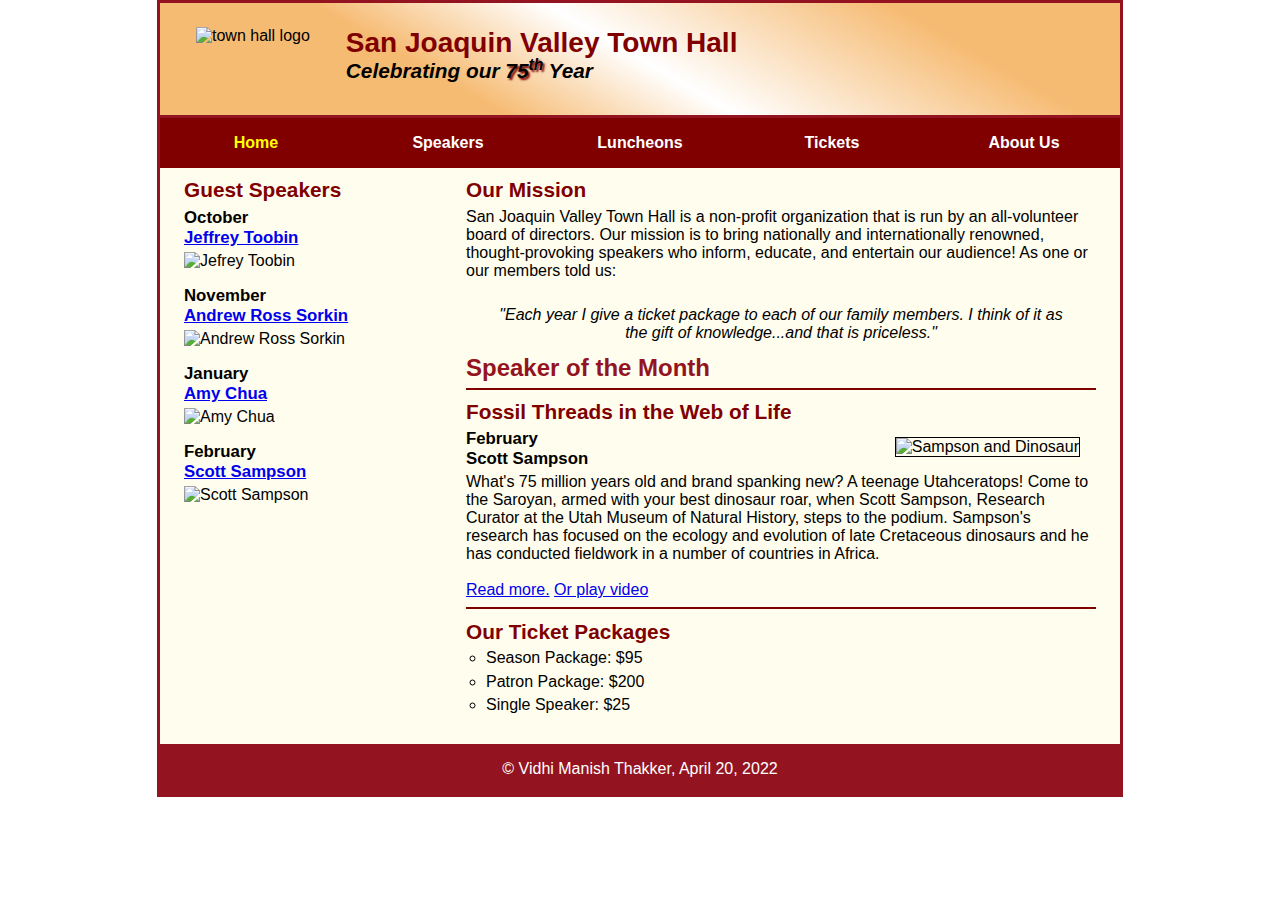
==== index.html @ 9b31e3f9 "Add files via upload" ====
<!DOCTYPE html>
<html lang="en">

<head>
	<meta charset="utf-8">
	<meta name="viewport" content="width+device-width, initial-scale=1">
	<title>San Joaquin Valley Town Hall</title>
	<link rel="shortcut icon" href="images/favicon.ico">
	<link rel="stylesheet" href="styles/normalize.css">
	<link rel="stylesheet" href="styles/main.css">
    <link rel="stylesheet" href="styles/slicknav.css">
	<script src="https://code.jquery.com/jquery-3.2.1.min.js"></script>
    <script src="js/jquery.slicknav.min.js"></script>
	<script type="text/javascript">
    	$(document).ready(function(){
			$('#nav_menu').slicknav({prependTo:"#mobile_menu"});
    	});
    </script>
</head>


<body>
	<header>
		<img alt="town hall logo" height=80px src="/Users/vidhithakker/Desktop/IS117-006/MurachV04_StudentFiles/solutions/town_hall_1/images/town_hall_logo.gif"></img>
		<h2>San Joaquin Valley Town Hall</h2>
		<h3>Celebrating our <em class="shadow">75<sup>th</sup></em> Year</h3>
	</header>

	<nav id="mobile_menu"></nav>
	<nav id="nav_menu">
    	<ul>
			<li> <a href="/Users/vidhithakker/Desktop/IS117-006/MurachV04_StudentFiles/exercises/town_hall_1/index.html" class="current">Home</a> </li>
			<li> <a href="/Users/vidhithakker/Desktop/IS117-006/MurachV04_StudentFiles/exercises/town_hall_1/index.html">Speakers</a> </li>
			<li> <a href="/Users/vidhithakker/Desktop/IS117-006/MurachV04_StudentFiles/exercises/town_hall_1/index.html">Luncheons</a> </li>
			<li> <a href="/Users/vidhithakker/Desktop/IS117-006/MurachV04_StudentFiles/exercises/town_hall_1/index.html">Tickets</a> </li>
			<li> <a href="/Users/vidhithakker/Desktop/IS117-006/MurachV04_StudentFiles/exercises/town_hall_1/index.html">About Us</a> 
		<ul>
			<li><a href="#">Our History</a></li>
            <li><a href="#">Board of Directors</a></li>
        	<li><a href="#">Past Speakers</a></li>
           	<li><a href="#">Contact Information</a></li>
		</ul>
			</li>
		</ul>
	</nav>
	
	<main>
		<section>	
			<h2>Our Mission</h2>

		<p>San Joaquin Valley Town Hall is a non-profit organization that is run by an all-volunteer board of directors. Our mission is to bring nationally and internationally renowned, thought-provoking speakers who inform, educate, and entertain our audience! As one or our members told us: </p><br>

	<center><blockquote>&quot;Each year I give a ticket package to each of our family members. I think of it as the gift of knowledge...and that is priceless.&quot;</center></blockquote>


			<h1>Speaker of the Month</h1>

			<article>
				<h2>Fossil Threads in the Web of Life</h2>
				
				<img alt="Sampson and Dinosaur" src="/Users/vidhithakker/Desktop/IS117-006/MurachV04_StudentFiles/solutions/town_hall_1/images/sampson_dinosaur.jpg"></img>
				
				<h3>February <br>
				Scott Sampson</h3>

				<p>What's 75 million years old and brand spanking new? A teenage Utahceratops! Come to the Saroyan, armed with your best dinosaur roar, when Scott Sampson, Research Curator at the Utah Museum of Natural History, steps to the podium. Sampson's research has focused on the ecology and evolution of late Cretaceous dinosaurs and he has conducted fieldwork in a number of countries in Africa. <br><br>

				<a href="file:///Users/vidhithakker/Desktop/IS117-006/MurachV04_StudentFiles/exercises/town_hall_1/speakers/sampson.html">Read more.</a> 
				<a href= "/Users/vidhithakker/Desktop/IS117-006/MurachV04_StudentFiles/solutions/town_hall_1/media/sampson.swf"> Or play video</a> 
				</p>
			</article>

			<h2>Our Ticket Packages</h2>

			<ul>
			<li>Season Package: $95</li>
			<li>Patron Package: $200</li>
			<li>Single Speaker: $25</li>
			</ul>

		</section>
		<aside>	
			<h2>Guest Speakers</h2>
		
			<div id="speakers">
			
			<h3>October<br>
			<a href="/Users/vidhithakker/Desktop/IS117-006/MurachV04_StudentFiles/exercises/town_hall_1/speakers/toobin.html"> Jeffrey Toobin</a><br>
			</h3>
			<img alt="Jefrey Toobin" src="/Users/vidhithakker/Desktop/IS117-006/MurachV04_StudentFiles/solutions/town_hall_1/images/toobin75.jpg"> <br>

			<h3>November<br>
			<a href="/Users/vidhithakker/Desktop/IS117-006/MurachV04_StudentFiles/exercises/town_hall_1/speakers/sorkin.html"> Andrew Ross Sorkin</a><br>
			</h3>
			<img alt="Andrew Ross Sorkin" src="/Users/vidhithakker/Desktop/IS117-006/MurachV04_StudentFiles/solutions/town_hall_1/images/sorkin75.jpg"> <br>
	
			<h3>January<br>
			<a href="/Users/vidhithakker/Desktop/IS117-006/MurachV04_StudentFiles/exercises/town_hall_1/speakers/chua.html" >Amy Chua</a><br>
			</h3>
			<img alt="Amy Chua" src="/Users/vidhithakker/Desktop/IS117-006/MurachV04_StudentFiles/solutions/town_hall_1/images/chua75.jpg"> <br>

			<h3>February<br>
			<a href="/Users/vidhithakker/Desktop/IS117-006/MurachV04_StudentFiles/exercises/town_hall_1/speakers/sampson_copy.html" >Scott Sampson</a><br>
			</h3>
			<img alt="Scott Sampson" src="/Users/vidhithakker/Desktop/IS117-006/MurachV04_StudentFiles/exercises/town_hall_1/images/sampson75.jpg"> <br>
			
			</div>
	
		</aside>
	</main>
	<footer>
		<p>&#169; Vidhi Manish Thakker, April 20, 2022</p>
	</footer>
</body>
</html>
---- styles/main.css ----
/* the styles for the elements */

* {
	margin: 0;
	padding: 0;
}

html {
	background-color: white;
}


body {
	font-family: Arial, Helvetica, sans-serif;
    font-size: 100%;
    width: 99%;
    max-width: 960px;
    margin: 0 auto;
    border: 3px solid #931420;
    background-color: #fffded;
}

a:focus, a:hover {
	font-style: italic;
}

header {
	padding: 1.5em 0 2em 0;
	border-bottom: 3px solid #931420;
	background-image: -moz-linear-gradient(
	    30deg, #f6bb73 0%, #f6bb73 30%, white 50%, #f6bb73 80%, #f6bb73 100%);
	background-image: -webkit-linear-gradient(
	    30deg, #f6bb73 0%, #f6bb73 30%, white 50%, #f6bb73 80%, #f6bb73 100%);
	background-image: -o-linear-gradient(
	    30deg, #f6bb73 0%, #f6bb73 30%, white 50%, #f6bb73 80%, #f6bb73 100%);
	background-image: linear-gradient(
	    30deg, #f6bb73 0%, #f6bb73 30%, white 50%, #f6bb73 80%, #f6bb73 100%);
}

header h2 {
	font-size: 175%;
	color: #800000;
}

header h3 {
	font-size: 130%;
	font-style: italic;
}

header img {
	float: left;
	padding: 0 3.75%;           
}

.shadow {
	text-shadow: 2px 2px 2px #800000;
}

#nav_menu ul {
	list-style-type: none;
	margin: 0;
	padding: 0;
	position: relative;
}

#nav_menu ul li {
	float: left;
	width: 20%;                 
}

#nav_menu ul li a {
    display: block;
    text-align: center;
    padding: 1em 0;
    text-decoration: none;
    background-color: #800000;
    color: white;
    font-weight: bold;
}

#nav_menu a.current {
	color: yellow;
}

#nav_menu ul ul {
	width:100%;
    display: none;
    position: absolute;
    top: 100%;
}

#nav_menu ul ul li {
	float: none;
}

#nav_menu ul li:hover > ul {
	display: block;
}

#nav_menu > ul::after {
    content: " ";
    clear: both;
    display: block;
}

main {
	clear: left;
}

section {
	width: 65.625%;               
	float: right;
	padding: 0 2.5% 20px 2.5%;
}

section h1 {
	font-size: 150%;
	padding: 0.5em 0 0.25em 0;
	margin: 0; 
	color: #931420;
}	

section h2 {
	font-size: 130%;
	color: #800000;
	padding: 0.5em 0 0.25em 0;
}

section h3 {	
	font-size: 105%;
	padding-bottom: 0.25em;	
}

section img {
	padding-bottom: 1em;
}

section p {
	padding-bottom: 0.5em;
}
	
section blockquote {
	padding: 0 2em;
	font-style: italic;
}
	
section ul {
	padding: 0 0 0.25em 1.25em;
	list-style-type: circle;
}

section li {
	padding-bottom: 0.35em;
}

article {
	padding: 0.5 0em;
	border-top: 2px solid #800000;
	border-bottom: 2px solid #800000;
}

artcile h2 {
	padding-top: 0;
}

article img {
	float: right;
	padding-bottom: 0;
	margin: 0.5em 1em 1em 1em;
	border: 1px solid black;
	max-width:40%;
	min-width: 150px;
}

artcile h3 {
	font-size: 105%;
	padding-bottom: 0.25;
	color: black;
}

aside {
	width: 26.875%;                    
	float: right;
	padding: 0 0 20px 2.5%;          
}

aside h2 {
	font-size: 130%;
	color: #800000;
	padding: 0.5em 0 0.25em 0;
}

aside h3 {
	font-size:105%;
	padding-bottom: 0.25em;
}

aside img {
	padding-bottom: 1em;
}

footer {
	background-color: #931420;
	clear: both;
}

footer p {
	text-align: center;
	color: white;
	padding: 1em 0;
}

#mobile_menu {
	display: none;
}

@media only screen and (max-width: 959px) {
	section h1 { font-size: 135%; }
	section h2, aside h2 { font-size: 120%; }
}

@media only screen and (max-width: 767px) {
	header img { float: none; }
	header { text-align: center; }
	section {
		float: none;
		width: 95%;                     /* 100 - (2 x 2.5) for padding */
	}
	aside {
		float: none;
		padding-right: 2.5%;           /* 20 / 800 x 100 */
		width: 95%;                    /* 100 - (2 x 2.5) for padding */
	}
	article img { max-width: 30%; }
	#speakers {
		-moz-column-count: 2;
		-webkit-column-count: 2;
		column-count: 2;
	}
	#nav_menu {
		display: none;
	}
	#mobile_menu {
		display: block;
	}
	.slicknav_menu {
		background-color: #800000 !important;
	}
}

@media only screen and (max-width: 479px) {
	body { font-size: 90%; }
}
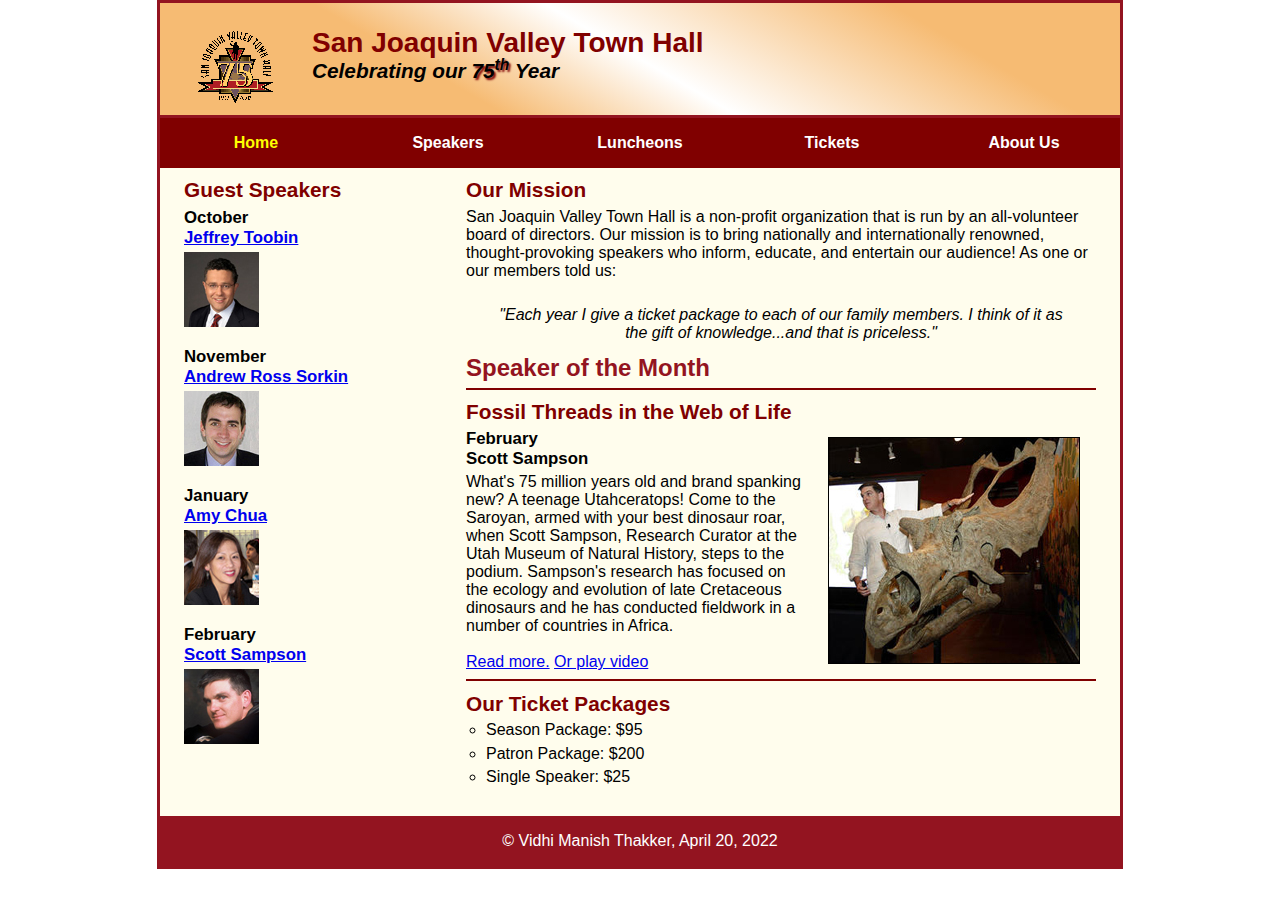
==== commit 058d7b95: "Update index.html" ====
--- a/index.html
+++ b/index.html
@@ -21,7 +21,7 @@
 
 <body>
 	<header>
-		<img alt="town hall logo" height=80px src="/Users/vidhithakker/Desktop/IS117-006/MurachV04_StudentFiles/solutions/town_hall_1/images/town_hall_logo.gif"></img>
+		<img alt="town hall logo" height=80px src="../images/town_hall_logo.gif"></img>
 		<h2>San Joaquin Valley Town Hall</h2>
 		<h3>Celebrating our <em class="shadow">75<sup>th</sup></em> Year</h3>
 	</header>
@@ -29,11 +29,11 @@
 	<nav id="mobile_menu"></nav>
 	<nav id="nav_menu">
     	<ul>
-			<li> <a href="/Users/vidhithakker/Desktop/IS117-006/MurachV04_StudentFiles/exercises/town_hall_1/index.html" class="current">Home</a> </li>
-			<li> <a href="/Users/vidhithakker/Desktop/IS117-006/MurachV04_StudentFiles/exercises/town_hall_1/index.html">Speakers</a> </li>
-			<li> <a href="/Users/vidhithakker/Desktop/IS117-006/MurachV04_StudentFiles/exercises/town_hall_1/index.html">Luncheons</a> </li>
-			<li> <a href="/Users/vidhithakker/Desktop/IS117-006/MurachV04_StudentFiles/exercises/town_hall_1/index.html">Tickets</a> </li>
-			<li> <a href="/Users/vidhithakker/Desktop/IS117-006/MurachV04_StudentFiles/exercises/town_hall_1/index.html">About Us</a> 
+			<li> <a href="../index.html" class="current">Home</a> </li>
+			<li> <a href="../index.html">Speakers</a> </li>
+			<li> <a href="../index.html">Luncheons</a> </li>
+			<li> <a href="../index.html">Tickets</a> </li>
+			<li> <a href="../index.html">About Us</a> 
 		<ul>
 			<li><a href="#">Our History</a></li>
             <li><a href="#">Board of Directors</a></li>
@@ -58,15 +58,15 @@
 			<article>
 				<h2>Fossil Threads in the Web of Life</h2>
 				
-				<img alt="Sampson and Dinosaur" src="/Users/vidhithakker/Desktop/IS117-006/MurachV04_StudentFiles/solutions/town_hall_1/images/sampson_dinosaur.jpg"></img>
+				<img alt="Sampson and Dinosaur" src="../images/sampson_dinosaur.jpg"></img>
 				
 				<h3>February <br>
 				Scott Sampson</h3>
 
 				<p>What's 75 million years old and brand spanking new? A teenage Utahceratops! Come to the Saroyan, armed with your best dinosaur roar, when Scott Sampson, Research Curator at the Utah Museum of Natural History, steps to the podium. Sampson's research has focused on the ecology and evolution of late Cretaceous dinosaurs and he has conducted fieldwork in a number of countries in Africa. <br><br>
 
-				<a href="file:///Users/vidhithakker/Desktop/IS117-006/MurachV04_StudentFiles/exercises/town_hall_1/speakers/sampson.html">Read more.</a> 
-				<a href= "/Users/vidhithakker/Desktop/IS117-006/MurachV04_StudentFiles/solutions/town_hall_1/media/sampson.swf"> Or play video</a> 
+				<a href="../speakers/sampson.html">Read more.</a> 
+				<a href= "../media/sampson.swf"> Or play video</a> 
 				</p>
 			</article>
 
@@ -85,24 +85,24 @@
 			<div id="speakers">
 			
 			<h3>October<br>
-			<a href="/Users/vidhithakker/Desktop/IS117-006/MurachV04_StudentFiles/exercises/town_hall_1/speakers/toobin.html"> Jeffrey Toobin</a><br>
+			<a href="/../speakers/toobin.html"> Jeffrey Toobin</a><br>
 			</h3>
-			<img alt="Jefrey Toobin" src="/Users/vidhithakker/Desktop/IS117-006/MurachV04_StudentFiles/solutions/town_hall_1/images/toobin75.jpg"> <br>
+			<img alt="Jefrey Toobin" src="../images/toobin75.jpg"> <br>
 
 			<h3>November<br>
-			<a href="/Users/vidhithakker/Desktop/IS117-006/MurachV04_StudentFiles/exercises/town_hall_1/speakers/sorkin.html"> Andrew Ross Sorkin</a><br>
+			<a href="../speakers/sorkin.html"> Andrew Ross Sorkin</a><br>
 			</h3>
-			<img alt="Andrew Ross Sorkin" src="/Users/vidhithakker/Desktop/IS117-006/MurachV04_StudentFiles/solutions/town_hall_1/images/sorkin75.jpg"> <br>
+			<img alt="Andrew Ross Sorkin" src="../images/sorkin75.jpg"> <br>
 	
 			<h3>January<br>
-			<a href="/Users/vidhithakker/Desktop/IS117-006/MurachV04_StudentFiles/exercises/town_hall_1/speakers/chua.html" >Amy Chua</a><br>
+			<a href="../speakers/chua.html" >Amy Chua</a><br>
 			</h3>
-			<img alt="Amy Chua" src="/Users/vidhithakker/Desktop/IS117-006/MurachV04_StudentFiles/solutions/town_hall_1/images/chua75.jpg"> <br>
+			<img alt="Amy Chua" src="../images/chua75.jpg"> <br>
 
 			<h3>February<br>
-			<a href="/Users/vidhithakker/Desktop/IS117-006/MurachV04_StudentFiles/exercises/town_hall_1/speakers/sampson_copy.html" >Scott Sampson</a><br>
+			<a href="../speakers/sampson_copy.html" >Scott Sampson</a><br>
 			</h3>
-			<img alt="Scott Sampson" src="/Users/vidhithakker/Desktop/IS117-006/MurachV04_StudentFiles/exercises/town_hall_1/images/sampson75.jpg"> <br>
+			<img alt="Scott Sampson" src="../images/sampson75.jpg"> <br>
 			
 			</div>
 	
